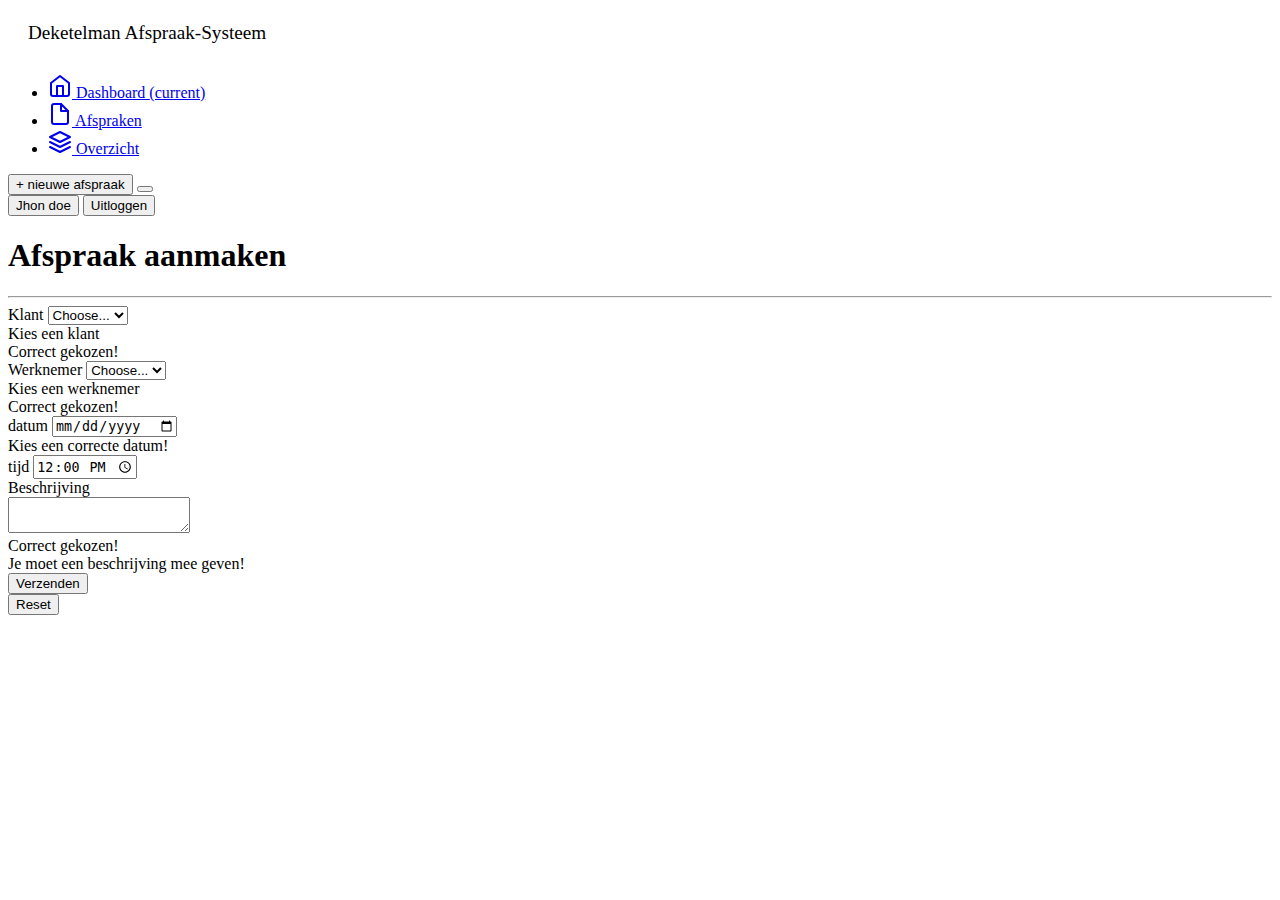
==== src/main/webapp/index.html @ 2a1af9e1 "iteratie 2" ====
<!DOCTYPE html>
<html lang="en">
<head>
    <meta charset="utf-8">
    <meta name="viewport" content="width=device-width, initial-scale=1, shrink-to-fit=no">
    <meta name="description" content="">
    <meta name="author" content="">
<!--    <link rel="icon" href="/docs/4.1/assets/img/favicons/favicon.ico">-->

    <title>home</title>

    <link rel="stylesheet" href="https://stackpath.bootstrapcdn.com/bootstrap/4.5.0/css/bootstrap.min.css" integrity="sha384-9aIt2nRpC12Uk9gS9baDl411NQApFmC26EwAOH8WgZl5MYYxFfc+NcPb1dKGj7Sk" crossorigin="anonymous">
    <link rel="stylesheet" href="assets/css/style.css">
</head>
<body onload="getKlante(); getWerknemer()">
<div class="d-flex" id="wrapper">
    <!-- Sidebar -->
    <div class="bg-light border-right" id="sidebar-wrapper">
        <div class="sidebar-heading">Deketelman Afspraak-Systeem </div>
        <div class="list-group list-group-flush">
            <ul class="nav flex-column">
                <li class="nav-item">
                    <a class="nav-link active" href="#">
                        <svg xmlns="http://www.w3.org/2000/svg" width="24" height="24" viewBox="0 0 24 24" fill="none" stroke="currentColor" stroke-width="2" stroke-linecap="round" stroke-linejoin="round" class="feather feather-home"><path d="M3 9l9-7 9 7v11a2 2 0 0 1-2 2H5a2 2 0 0 1-2-2z"></path><polyline points="9 22 9 12 15 12 15 22"></polyline></svg>
                        Dashboard <span class="sr-only">(current)</span>
                    </a>
                </li>
                <li class="nav-item">
                    <a class="nav-link" href="#">
                        <svg xmlns="http://www.w3.org/2000/svg" width="24" height="24" viewBox="0 0 24 24" fill="none" stroke="currentColor" stroke-width="2" stroke-linecap="round" stroke-linejoin="round" class="feather feather-file"><path d="M13 2H6a2 2 0 0 0-2 2v16a2 2 0 0 0 2 2h12a2 2 0 0 0 2-2V9z"></path><polyline points="13 2 13 9 20 9"></polyline></svg>
                        Afspraken
                    </a>
                </li>
                <li class="nav-item">
                    <a class="nav-link" href="overzicht.html">
                        <svg xmlns="http://www.w3.org/2000/svg" width="24" height="24" viewBox="0 0 24 24" fill="none" stroke="currentColor" stroke-width="2" stroke-linecap="round" stroke-linejoin="round" class="feather feather-layers"><polygon points="12 2 2 7 12 12 22 7 12 2"></polygon><polyline points="2 17 12 22 22 17"></polyline><polyline points="2 12 12 17 22 12"></polyline></svg>
                        Overzicht
                    </a>
                </li>
            </ul>
        </div>
    </div>
    <!-- /#sidebar-wrapper -->

    <!-- Page Content -->
    <div id="page-content-wrapper">

        <nav class="navbar navbar-expand-lg navbar-light bg-dark border-bottom">
            <button type="button" class="btn btn-outline-success">+ nieuwe afspraak</button>

            <button class="navbar-toggler" type="button" data-toggle="collapse" data-target="#navbarSupportedContent" aria-controls="navbarSupportedContent" aria-expanded="false" aria-label="Toggle navigation">
                <span class="navbar-toggler-icon"></span>
            </button>

            <div class="collapse navbar-collapse" id="navbarSupportedContent">
                <div class="navbar-nav ml-auto mt-2 mt-lg-0">
                    <div class="btn-group mr-2">
                        <button type="button" class="disabled btn btn-sm btn-outline-secondary">Jhon doe</button>
                        <button type="button" class="btn btn-sm btn-outline-secondary">Uitloggen</button>
                    </div>
                </div>
            </div>
        </nav>

        <div class="container-fluid">
            <h1 class="mt-4">Afspraak aanmaken</h1>
            <hr>
            <form id="postAfspraak" class="needs-validation" novalidate>
                <div class="form-row">
                    <div class="col-md-6 mb-3">
                        <label for="klant">Klant</label>
                        <select class="custom-select" name="klant" id="klant" required>
                            <option selected disabled value="">Choose...</option>
<!--                            <option id="tester">klant@hotmail.com</option>-->
                        </select>
                        <div class="invalid-feedback">
                            Kies een klant
                        </div>
                        <div class="valid-feedback">
                            Correct gekozen!
                        </div>
                    </div>
                    <div class="col-md-6 mb-3">
                        <label for="werknemer">Werknemer</label>
                        <select class="custom-select" name="werknemer" id="werknemer" required>
                            <option selected disabled value="">Choose...</option>
                        </select>
                        <div class="invalid-feedback">
                            Kies een werknemer
                        </div>
                        <div class="valid-feedback">
                            Correct gekozen!
                        </div>
                    </div>
                </div>
                <div class="form-row">
                    <div class="col-md-6 mb-3">
                        <label for="datum">datum</label>
                        <input type="date" class="form-control" name="datum" id="datum" required>
                        <div class="invalid-feedback">
                            Kies een correcte datum!
                        </div>
                    </div>
                    <div class="col-md-6 mb-3">
                        <label for="tijd">tijd</label>
                        <input type="time" min="09:00" max="18:00" class="form-control" name="tijd" id="tijd" value="12:00" required  >
                        <span class="validity"></span>
                    </div>
                </div>
                <div class="form-row">
                    <div class="input-group">
                        <div class="input-group-prepend">
                            <span class="input-group-text">Beschrijving</span>
                        </div>
                        <textarea class="form-control" name="beschrijving" id="beschrijving" aria-label="With textarea"></textarea>
                        <div class="valid-feedback">
                            Correct gekozen!
                        </div>
                        <div class="invalid-feedback">
                            Je moet een beschrijving mee geven!
                        </div>
                    </div>
                </div>
<!--                <button id="submitAfspraak"  type="submit">Submit form</button>-->
                <div class="row">
                    <div class="col-md-1 mt-3">
                        <input class="btn btn-outline-info" type="button" id="submitAfspraak" value="Verzenden">
                    </div>
                    <div class="col-md-1 mt-3">
                        <input class="btn btn-outline-danger" type="reset" id="reset" value="Reset">
                    </div>
                </div>
            </form>
<!--            <p id="test"></p>-->

        </div>
    </div>
    <!-- /#page-content-wrapper -->
</div>
<script src="assets/js/javascript.js"></script>
<script src="https://code.jquery.com/jquery-3.5.1.slim.min.js" integrity="sha384-DfXdz2htPH0lsSSs5nCTpuj/zy4C+OGpamoFVy38MVBnE+IbbVYUew+OrCXaRkfj" crossorigin="anonymous"></script>
<script src="https://cdn.jsdelivr.net/npm/popper.js@1.16.0/dist/umd/popper.min.js" integrity="sha384-Q6E9RHvbIyZFJoft+2mJbHaEWldlvI9IOYy5n3zV9zzTtmI3UksdQRVvoxMfooAo" crossorigin="anonymous"></script>
<script src="https://stackpath.bootstrapcdn.com/bootstrap/4.5.0/js/bootstrap.min.js" integrity="sha384-OgVRvuATP1z7JjHLkuOU7Xw704+h835Lr+6QL9UvYjZE3Ipu6Tp75j7Bh/kR0JKI" crossorigin="anonymous"></script>

</body>
</html>
---- src/main/webapp/assets/css/style.css ----
body {
    overflow-x: hidden;
}

/*#sidebar-wrapper {*/
/*    min-height: 100vh;*/
/*    margin-left: -15rem;*/
/*    -webkit-transition: margin .25s ease-out;*/
/*    -moz-transition: margin .25s ease-out;*/
/*    -o-transition: margin .25s ease-out;*/
/*    transition: margin .25s ease-out;*/
/*}*/

#sidebar-wrapper .sidebar-heading {
    padding: 0.875rem 1.25rem;
    font-size: 1.2rem;
}

#sidebar-wrapper .list-group {
    width: 15rem;
}

#page-content-wrapper {
    min-width: 100vw;
}

#wrapper.toggled #sidebar-wrapper {
    margin-left: 0;
}

@media (min-width: 768px) {
    #sidebar-wrapper {
        margin-left: 0;
    }

    #page-content-wrapper {
        min-width: 0;
        width: 100%;
    }

    #wrapper.toggled #sidebar-wrapper {
        margin-left: -15rem;
    }
}
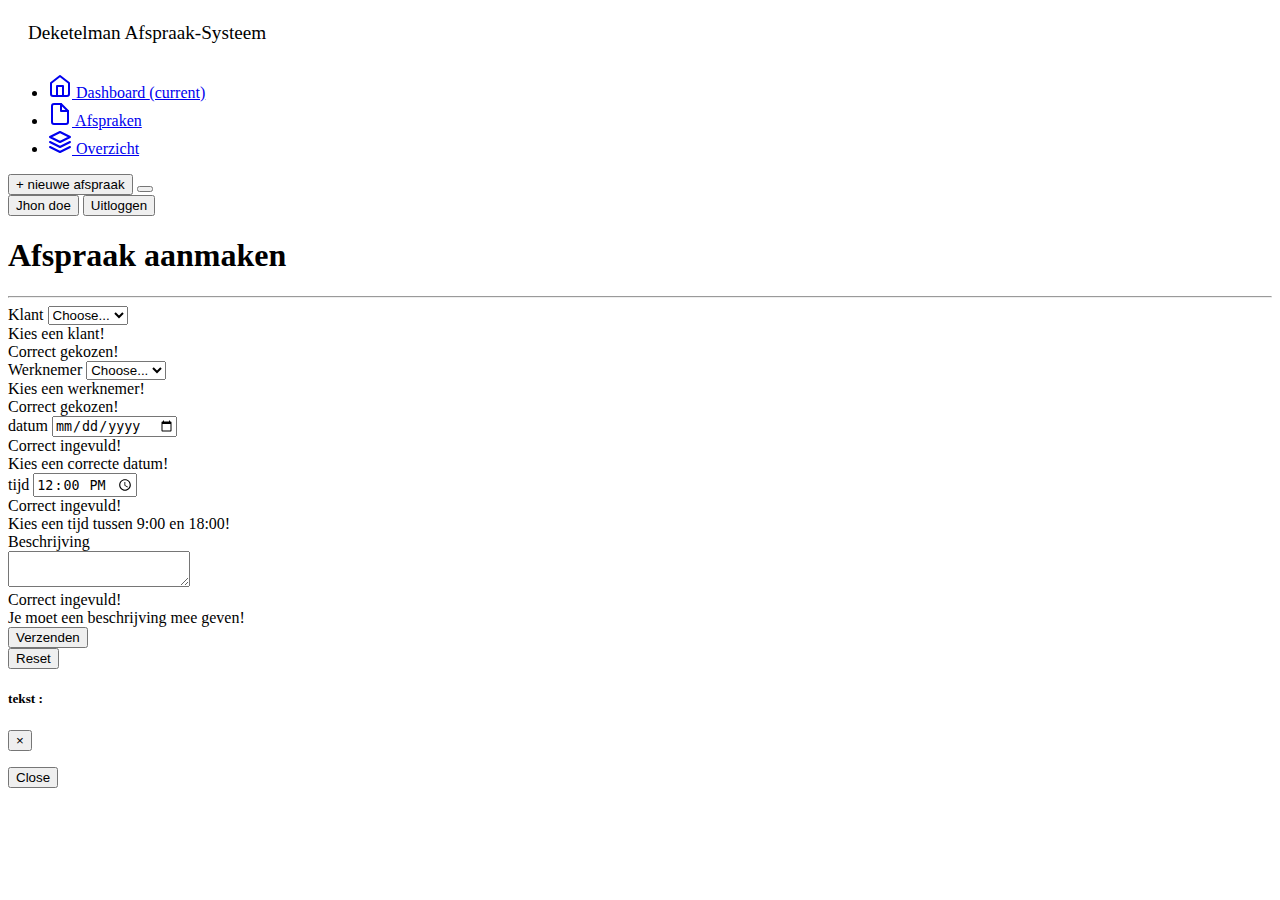
==== commit 0aa3997a: "iteratie 2, werkend zonder data storage" ====
--- a/src/main/webapp/index.html
+++ b/src/main/webapp/index.html
@@ -65,73 +65,102 @@
         <div class="container-fluid">
             <h1 class="mt-4">Afspraak aanmaken</h1>
             <hr>
-            <form id="postAfspraak" class="needs-validation" novalidate>
-                <div class="form-row">
-                    <div class="col-md-6 mb-3">
-                        <label for="klant">Klant</label>
-                        <select class="custom-select" name="klant" id="klant" required>
-                            <option selected disabled value="">Choose...</option>
-<!--                            <option id="tester">klant@hotmail.com</option>-->
-                        </select>
-                        <div class="invalid-feedback">
-                            Kies een klant
+            <div class="container">
+                <form id="postAfspraak" class="needs-validation" novalidate>
+                    <div class="form-row">
+                        <div class="col-md-6 mb-3">
+                            <label for="klant">Klant</label>
+                            <select class="custom-select form-control" name="klant" id="klant" required>
+                                <option selected disabled value="">Choose...</option>
+    <!--                            <option id="tester">klant@hotmail.com</option>-->
+                            </select>
+                            <div class="invalid-feedback">
+                                Kies een klant!
+                            </div>
+                            <div class="valid-feedback">
+                                Correct gekozen!
+                            </div>
                         </div>
-                        <div class="valid-feedback">
-                            Correct gekozen!
+                        <div class="col-md-6 mb-3">
+                            <label for="werknemer">Werknemer</label>
+                            <select class="custom-select form-control" name="werknemer" id="werknemer" required>
+                                <option selected disabled value="">Choose...</option>
+                            </select>
+                            <div class="invalid-feedback">
+                                Kies een werknemer!
+                            </div>
+                            <div class="valid-feedback">
+                                Correct gekozen!
+                            </div>
                         </div>
                     </div>
-                    <div class="col-md-6 mb-3">
-                        <label for="werknemer">Werknemer</label>
-                        <select class="custom-select" name="werknemer" id="werknemer" required>
-                            <option selected disabled value="">Choose...</option>
-                        </select>
-                        <div class="invalid-feedback">
-                            Kies een werknemer
+                    <div class="form-row">
+                        <div class="col-md-6 mb-3">
+                            <label for="datum">datum</label>
+                            <input type="date" class="form-control" name="datum" id="datum" required>
+                            <div class="valid-feedback">
+                                Correct ingevuld!
+                            </div>
+                            <div class="invalid-feedback">
+                                Kies een correcte datum!
+                            </div>
                         </div>
-                        <div class="valid-feedback">
-                            Correct gekozen!
+                        <div class="col-md-6 mb-3">
+                            <label for="tijd">tijd</label>
+                            <input type="time" min="09:00" max="18:00" class="form-control tijd_input" name="tijd" id="tijd" value="12:00" required  >
+                            <div class="valid-feedback">
+                                Correct ingevuld!
+                            </div>
+                            <div class="invalid-feedback">
+                                Kies een tijd tussen 9:00 en 18:00!
+                            </div>
+                        </div>
+                    </div>
+                    <div class="form-row">
+                        <div class="input-group">
+                            <div class="input-group-prepend">
+                                <span class="input-group-text">Beschrijving</span>
+                            </div>
+                            <textarea class="form-control" name="beschrijving" id="beschrijving" aria-label="With textarea" required></textarea>
+                            <div class="valid-feedback">
+                                Correct ingevuld!
+                            </div>
+                            <div class="invalid-feedback">
+                                Je moet een beschrijving mee geven!
+                            </div>
+                        </div>
+                    </div>
+    <!--                <button id="submitAfspraak"  type="submit">Submit form</button>-->
+                    <div class="row">
+                        <div class="col-2 mt-3">
+                            <input class="btn btn-outline-info" type="button" id="submitAfspraak" value="Verzenden">
+                        </div>
+                        <div class="col-2 mt-3">
+                            <input class="btn btn-outline-danger" type="reset" id="reset" value="Reset">
+                        </div>
+
+                    </div>
+                </form>
+                <div class="modal fade" id="infoModal" tabindex="-1" role="dialog" aria-labelledby="exampleModalLabel" aria-hidden="true">
+                    <div class="modal-dialog">
+                        <div class="modal-content">
+                            <div id="exampleModalLabel" class="modal-header">
+                                <h5 class="modal-title" id="modelHeader">tekst :</h5>
+                                <button type="button" class="close" data-dismiss="modal" aria-label="Close">
+                                    <span aria-hidden="true">&times;</span>
+                                </button>
+                            </div>
+                            <div class="modal-body">
+                                <p id="infoTekst" ></p>
+                            </div>
+                            <div class="modal-footer">
+                                <button type="button" class="btn btn-secondary" data-dismiss="modal">Close</button>
+                            </div>
                         </div>
                     </div>
                 </div>
-                <div class="form-row">
-                    <div class="col-md-6 mb-3">
-                        <label for="datum">datum</label>
-                        <input type="date" class="form-control" name="datum" id="datum" required>
-                        <div class="invalid-feedback">
-                            Kies een correcte datum!
-                        </div>
-                    </div>
-                    <div class="col-md-6 mb-3">
-                        <label for="tijd">tijd</label>
-                        <input type="time" min="09:00" max="18:00" class="form-control" name="tijd" id="tijd" value="12:00" required  >
-                        <span class="validity"></span>
-                    </div>
-                </div>
-                <div class="form-row">
-                    <div class="input-group">
-                        <div class="input-group-prepend">
-                            <span class="input-group-text">Beschrijving</span>
-                        </div>
-                        <textarea class="form-control" name="beschrijving" id="beschrijving" aria-label="With textarea"></textarea>
-                        <div class="valid-feedback">
-                            Correct gekozen!
-                        </div>
-                        <div class="invalid-feedback">
-                            Je moet een beschrijving mee geven!
-                        </div>
-                    </div>
-                </div>
-<!--                <button id="submitAfspraak"  type="submit">Submit form</button>-->
-                <div class="row">
-                    <div class="col-md-1 mt-3">
-                        <input class="btn btn-outline-info" type="button" id="submitAfspraak" value="Verzenden">
-                    </div>
-                    <div class="col-md-1 mt-3">
-                        <input class="btn btn-outline-danger" type="reset" id="reset" value="Reset">
-                    </div>
-                </div>
-            </form>
-<!--            <p id="test"></p>-->
+            </div>
+            <p id="test"></p>
 
         </div>
     </div>
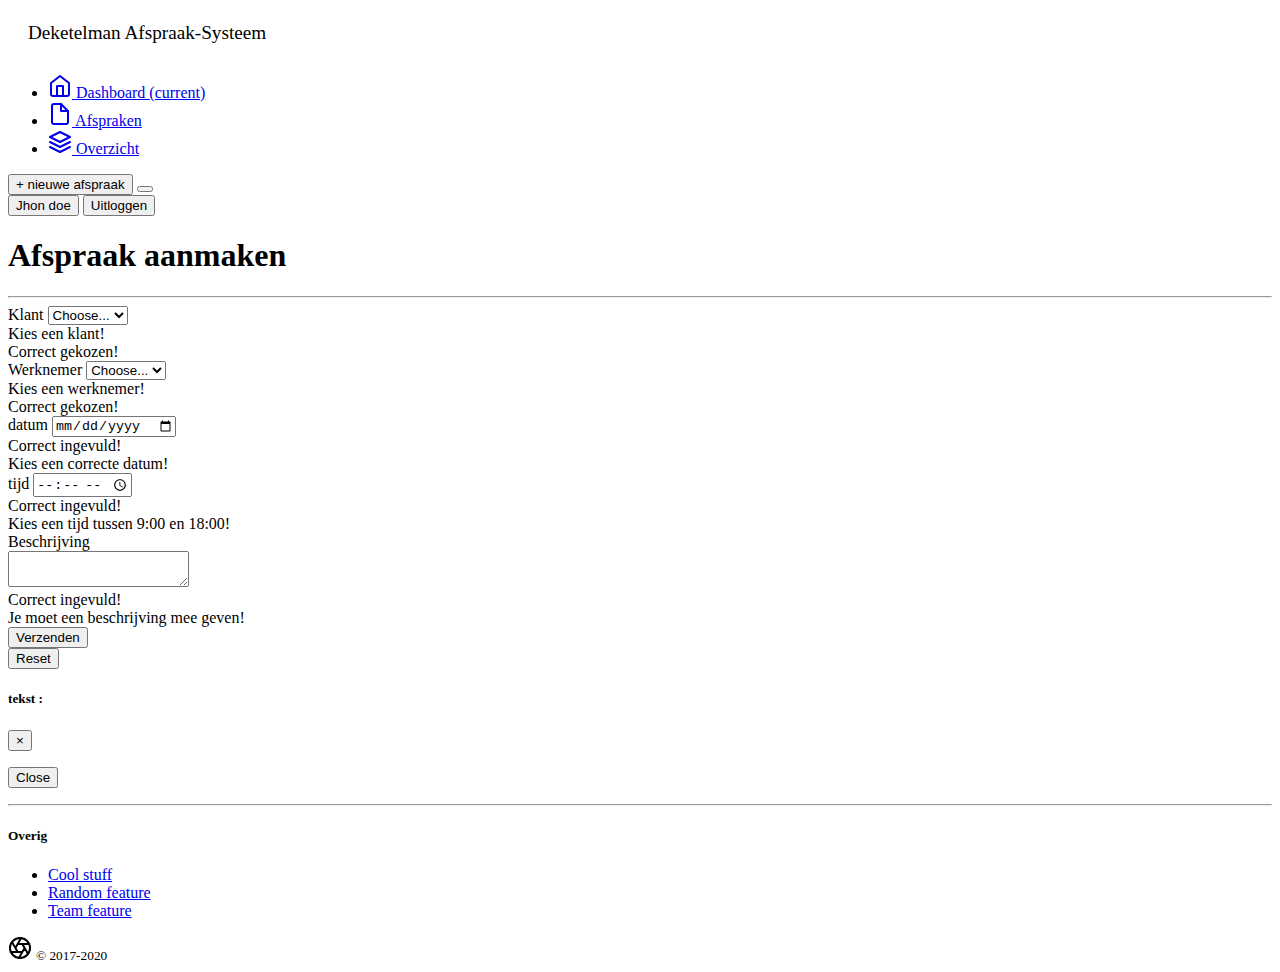
==== commit 4d80070d: "iteratie 2, werkend zonder data storage, data storage geeft error" ====
--- a/src/main/webapp/index.html
+++ b/src/main/webapp/index.html
@@ -107,7 +107,7 @@
                         </div>
                         <div class="col-md-6 mb-3">
                             <label for="tijd">tijd</label>
-                            <input type="time" min="09:00" max="18:00" class="form-control tijd_input" name="tijd" id="tijd" value="12:00" required  >
+                            <input type="time" min="09:00" max="18:00" class="form-control tijd_input" name="tijd" id="tijd" required  >
                             <div class="valid-feedback">
                                 Correct ingevuld!
                             </div>
@@ -166,6 +166,22 @@
     </div>
     <!-- /#page-content-wrapper -->
 </div>
+<hr>
+<footer class="container py-5 ">
+    <div class="row">
+        <div class="col-6 col-md">
+            <h5>Overig</h5>
+            <ul class="list-unstyled text-small">
+                <li><a class="text-muted" href="#">Cool stuff</a></li>
+                <li><a class="text-muted" href="#">Random feature</a></li>
+                <li><a class="text-muted" href="#">Team feature</a></li>
+            </ul>
+        </div><div class="col-12 col-md">
+        <svg xmlns="http://www.w3.org/2000/svg" width="24" height="24" fill="none" stroke="currentColor" stroke-linecap="round" stroke-linejoin="round" stroke-width="2" class="d-block mb-2" role="img" viewBox="0 0 24 24" focusable="false"><title>Product</title><circle cx="12" cy="12" r="10"></circle><path d="M14.31 8l5.74 9.94M9.69 8h11.48M7.38 12l5.74-9.94M9.69 16L3.95 6.06M14.31 16H2.83m13.79-4l-5.74 9.94"></path></svg>
+        <small class="d-block mb-3 text-muted">© 2017-2020</small>
+    </div>
+    </div>
+</footer>
 <script src="assets/js/javascript.js"></script>
 <script src="https://code.jquery.com/jquery-3.5.1.slim.min.js" integrity="sha384-DfXdz2htPH0lsSSs5nCTpuj/zy4C+OGpamoFVy38MVBnE+IbbVYUew+OrCXaRkfj" crossorigin="anonymous"></script>
 <script src="https://cdn.jsdelivr.net/npm/popper.js@1.16.0/dist/umd/popper.min.js" integrity="sha384-Q6E9RHvbIyZFJoft+2mJbHaEWldlvI9IOYy5n3zV9zzTtmI3UksdQRVvoxMfooAo" crossorigin="anonymous"></script>
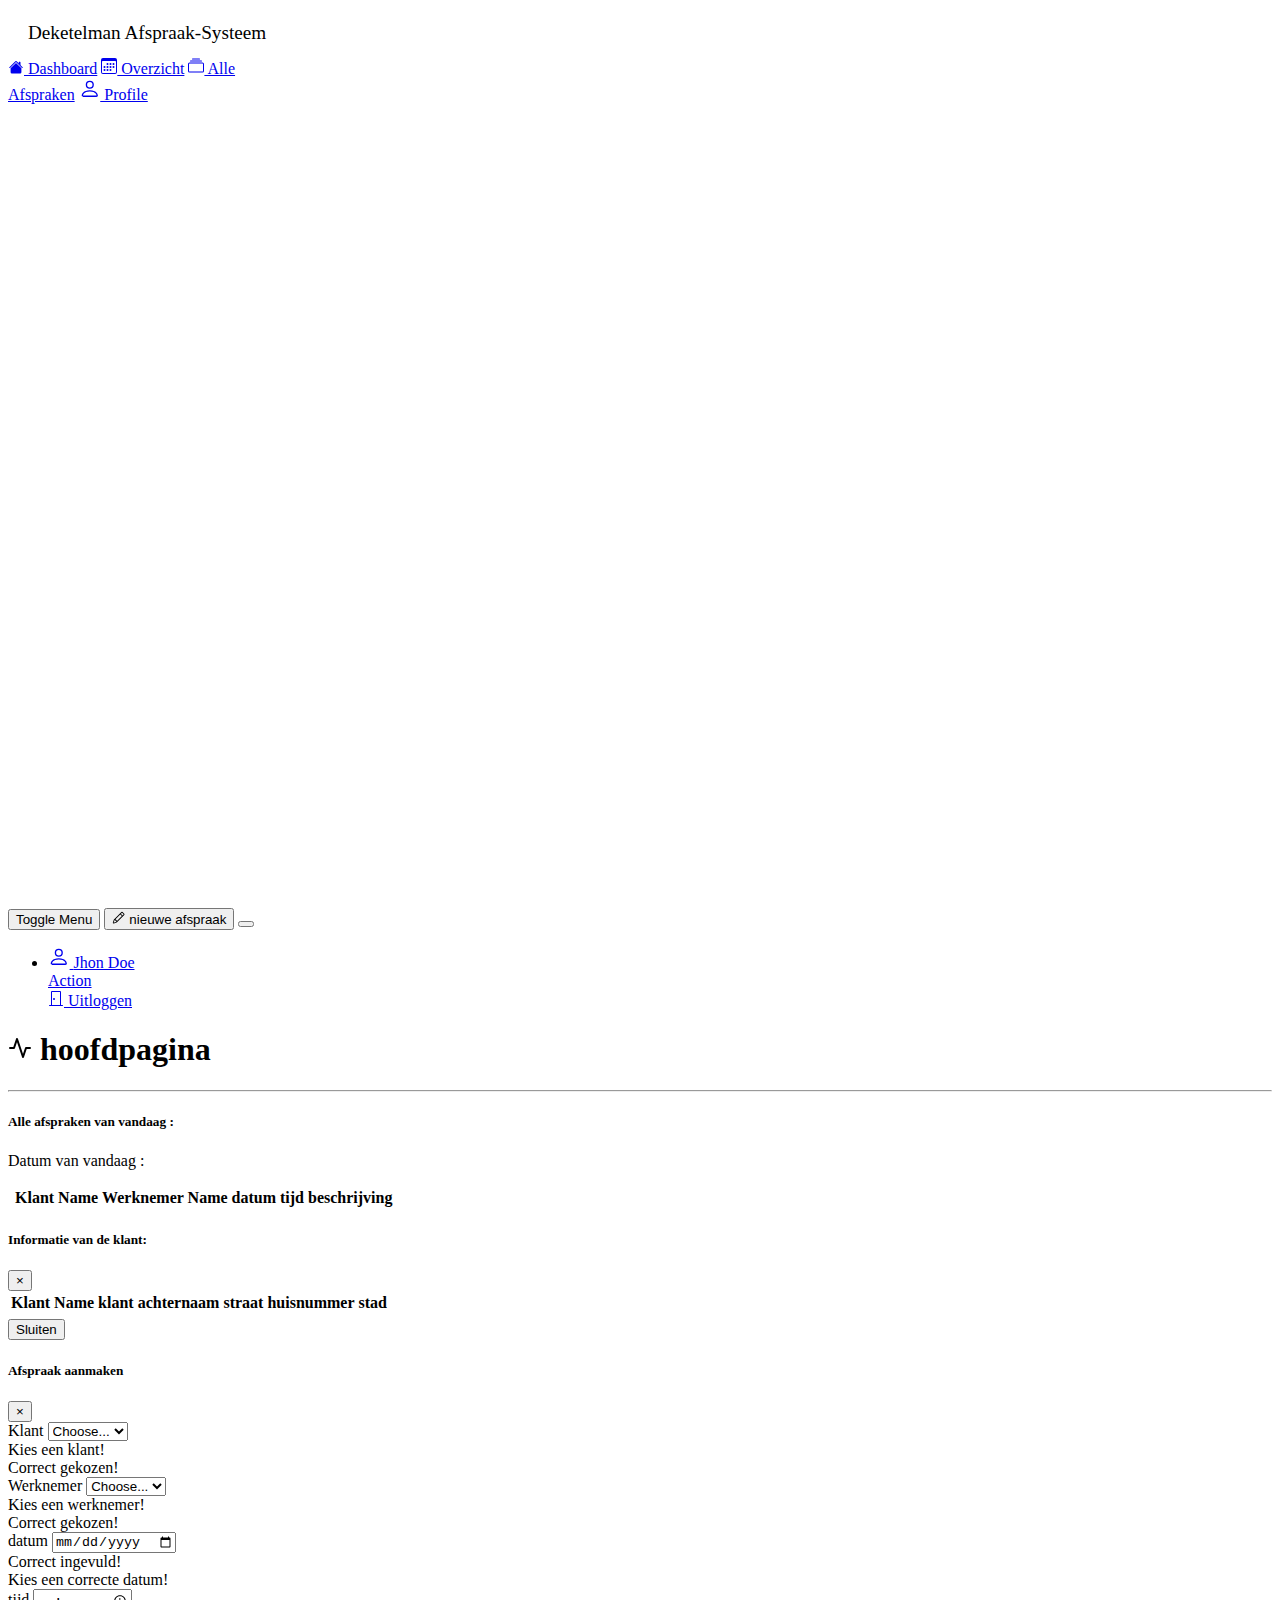
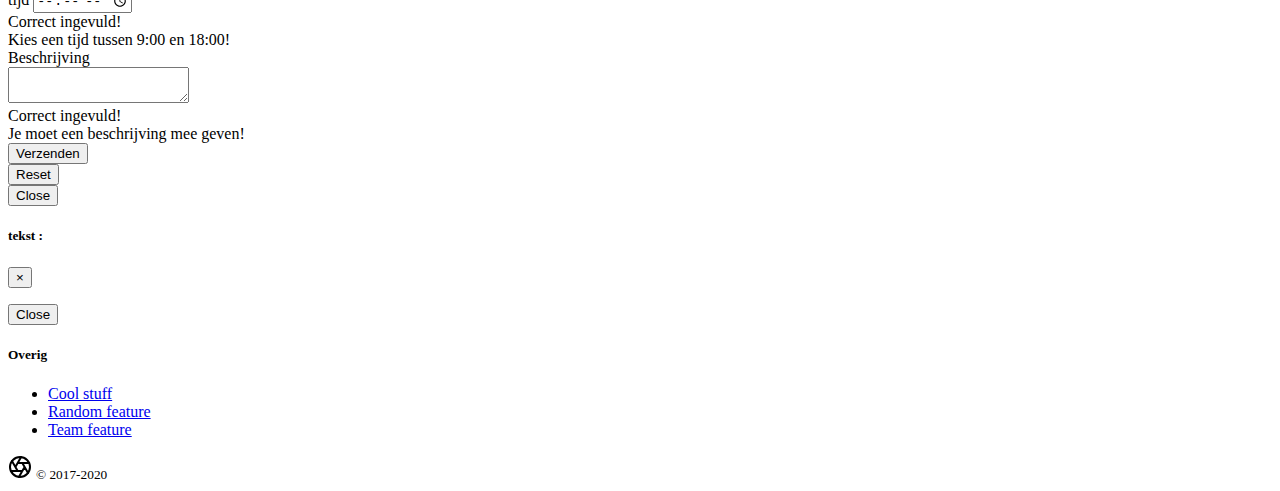
==== commit 9bab31be: "iteratie 3, afspraken van vandaag werken." ====
--- a/src/main/webapp/index.html
+++ b/src/main/webapp/index.html
@@ -1,43 +1,53 @@
 <!DOCTYPE html>
 <html lang="en">
+
 <head>
+
     <meta charset="utf-8">
     <meta name="viewport" content="width=device-width, initial-scale=1, shrink-to-fit=no">
     <meta name="description" content="">
-    <meta name="author" content="">
-<!--    <link rel="icon" href="/docs/4.1/assets/img/favicons/favicon.ico">-->
-
-    <title>home</title>
+    <meta name="Amin" content="">
+
+    <title>Dashboard pagina</title>
 
     <link rel="stylesheet" href="https://stackpath.bootstrapcdn.com/bootstrap/4.5.0/css/bootstrap.min.css" integrity="sha384-9aIt2nRpC12Uk9gS9baDl411NQApFmC26EwAOH8WgZl5MYYxFfc+NcPb1dKGj7Sk" crossorigin="anonymous">
-    <link rel="stylesheet" href="assets/css/style.css">
+
+    <!-- Custom styles for this template -->
+<!--    <link href="simple-sidebar.css" rel="stylesheet">-->
+     <link rel="stylesheet" href="assets/css/style.css">
+
 </head>
-<body onload="getKlante(); getWerknemer()">
+
+<body onload="getKlante(); getWerknemer(); getListsVanVandaag()">
+
 <div class="d-flex" id="wrapper">
+
     <!-- Sidebar -->
     <div class="bg-light border-right" id="sidebar-wrapper">
-        <div class="sidebar-heading">Deketelman Afspraak-Systeem </div>
+        <div class="sidebar-heading">Deketelman Afspraak-Systeem</div>
         <div class="list-group list-group-flush">
-            <ul class="nav flex-column">
-                <li class="nav-item">
-                    <a class="nav-link active" href="#">
-                        <svg xmlns="http://www.w3.org/2000/svg" width="24" height="24" viewBox="0 0 24 24" fill="none" stroke="currentColor" stroke-width="2" stroke-linecap="round" stroke-linejoin="round" class="feather feather-home"><path d="M3 9l9-7 9 7v11a2 2 0 0 1-2 2H5a2 2 0 0 1-2-2z"></path><polyline points="9 22 9 12 15 12 15 22"></polyline></svg>
-                        Dashboard <span class="sr-only">(current)</span>
-                    </a>
-                </li>
-                <li class="nav-item">
-                    <a class="nav-link" href="#">
-                        <svg xmlns="http://www.w3.org/2000/svg" width="24" height="24" viewBox="0 0 24 24" fill="none" stroke="currentColor" stroke-width="2" stroke-linecap="round" stroke-linejoin="round" class="feather feather-file"><path d="M13 2H6a2 2 0 0 0-2 2v16a2 2 0 0 0 2 2h12a2 2 0 0 0 2-2V9z"></path><polyline points="13 2 13 9 20 9"></polyline></svg>
-                        Afspraken
-                    </a>
-                </li>
-                <li class="nav-item">
-                    <a class="nav-link" href="overzicht.html">
-                        <svg xmlns="http://www.w3.org/2000/svg" width="24" height="24" viewBox="0 0 24 24" fill="none" stroke="currentColor" stroke-width="2" stroke-linecap="round" stroke-linejoin="round" class="feather feather-layers"><polygon points="12 2 2 7 12 12 22 7 12 2"></polygon><polyline points="2 17 12 22 22 17"></polyline><polyline points="2 12 12 17 22 12"></polyline></svg>
-                        Overzicht
-                    </a>
-                </li>
-            </ul>
+            <a href="#" class="list-group-item list-group-item-action bg-light">
+                <svg class="bi bi-house-fill" width="1em" height="0.9em" viewBox="0 0 16 16" fill="currentColor" xmlns="http://www.w3.org/2000/svg">
+                    <path fill-rule="evenodd" d="M8 3.293l6 6V13.5a1.5 1.5 0 0 1-1.5 1.5h-9A1.5 1.5 0 0 1 2 13.5V9.293l6-6zm5-.793V6l-2-2V2.5a.5.5 0 0 1 .5-.5h1a.5.5 0 0 1 .5.5z"/>
+                    <path fill-rule="evenodd" d="M7.293 1.5a1 1 0 0 1 1.414 0l6.647 6.646a.5.5 0 0 1-.708.708L8 2.207 1.354 8.854a.5.5 0 1 1-.708-.708L7.293 1.5z"/>
+                </svg>
+                Dashboard</a>
+            <a href="overzicht.html" class="list-group-item list-group-item-action bg-light">
+                <svg class="bi bi-calendar3" width="1em" height="1em" viewBox="0 0 16 16" fill="currentColor" xmlns="http://www.w3.org/2000/svg">
+                    <path fill-rule="evenodd" d="M14 0H2a2 2 0 0 0-2 2v12a2 2 0 0 0 2 2h12a2 2 0 0 0 2-2V2a2 2 0 0 0-2-2zM1 3.857C1 3.384 1.448 3 2 3h12c.552 0 1 .384 1 .857v10.286c0 .473-.448.857-1 .857H2c-.552 0-1-.384-1-.857V3.857z"/>
+                    <path fill-rule="evenodd" d="M6.5 7a1 1 0 1 0 0-2 1 1 0 0 0 0 2zm3 0a1 1 0 1 0 0-2 1 1 0 0 0 0 2zm3 0a1 1 0 1 0 0-2 1 1 0 0 0 0 2zm-9 3a1 1 0 1 0 0-2 1 1 0 0 0 0 2zm3 0a1 1 0 1 0 0-2 1 1 0 0 0 0 2zm3 0a1 1 0 1 0 0-2 1 1 0 0 0 0 2zm3 0a1 1 0 1 0 0-2 1 1 0 0 0 0 2zm-9 3a1 1 0 1 0 0-2 1 1 0 0 0 0 2zm3 0a1 1 0 1 0 0-2 1 1 0 0 0 0 2zm3 0a1 1 0 1 0 0-2 1 1 0 0 0 0 2z"/>
+                </svg>
+                Overzicht</a>
+            <a href="#" class="list-group-item list-group-item-action bg-light">
+                <svg class="bi bi-collection" width="1em" height="1em" viewBox="0 0 16 16" fill="currentColor" xmlns="http://www.w3.org/2000/svg">
+                    <path fill-rule="evenodd" d="M14.5 13.5h-13A.5.5 0 0 1 1 13V6a.5.5 0 0 1 .5-.5h13a.5.5 0 0 1 .5.5v7a.5.5 0 0 1-.5.5zm-13 1A1.5 1.5 0 0 1 0 13V6a1.5 1.5 0 0 1 1.5-1.5h13A1.5 1.5 0 0 1 16 6v7a1.5 1.5 0 0 1-1.5 1.5h-13zM2 3a.5.5 0 0 0 .5.5h11a.5.5 0 0 0 0-1h-11A.5.5 0 0 0 2 3zm2-2a.5.5 0 0 0 .5.5h7a.5.5 0 0 0 0-1h-7A.5.5 0 0 0 4 1z"/>
+                </svg>
+                Alle Afspraken</a>
+            <a href="#" class="list-group-item list-group-item-action bg-light">
+                <svg class="bi bi-person" width="1.35em" height="1.35em" viewBox="0 0 16 16" fill="currentColor" xmlns="http://www.w3.org/2000/svg">
+                    <path fill-rule="evenodd" d="M13 14s1 0 1-1-1-4-6-4-6 3-6 4 1 1 1 1h10zm-9.995-.944v-.002.002zM3.022 13h9.956a.274.274 0 0 0 .014-.002l.008-.002c-.001-.246-.154-.986-.832-1.664C11.516 10.68 10.289 10 8 10c-2.29 0-3.516.68-4.168 1.332-.678.678-.83 1.418-.832 1.664a1.05 1.05 0 0 0 .022.004zm9.974.056v-.002.002zM8 7a2 2 0 1 0 0-4 2 2 0 0 0 0 4zm3-2a3 3 0 1 1-6 0 3 3 0 0 1 6 0z"/>
+                </svg>
+                Profile</a>
         </div>
     </div>
     <!-- /#sidebar-wrapper -->
@@ -45,147 +55,282 @@
     <!-- Page Content -->
     <div id="page-content-wrapper">
 
-        <nav class="navbar navbar-expand-lg navbar-light bg-dark border-bottom">
-            <button type="button" class="btn btn-outline-success">+ nieuwe afspraak</button>
-
+        <nav class="navbar navbar-expand-lg navbar-light bg-light border-bottom">
+            <button class="btn btn-outline-primary" id="menu-toggle">Toggle Menu</button>
+            <button type="button" class="btn btn-outline-success ml-5" data-toggle="modal" data-target=".formcreate"><svg class="bi bi-pencil" width="1em" height="1em" viewBox="0 0 16 16" fill="currentColor" xmlns="http://www.w3.org/2000/svg">
+                <path fill-rule="evenodd" d="M11.293 1.293a1 1 0 0 1 1.414 0l2 2a1 1 0 0 1 0 1.414l-9 9a1 1 0 0 1-.39.242l-3 1a1 1 0 0 1-1.266-1.265l1-3a1 1 0 0 1 .242-.391l9-9zM12 2l2 2-9 9-3 1 1-3 9-9z"/>
+                <path fill-rule="evenodd" d="M12.146 6.354l-2.5-2.5.708-.708 2.5 2.5-.707.708zM3 10v.5a.5.5 0 0 0 .5.5H4v.5a.5.5 0 0 0 .5.5H5v.5a.5.5 0 0 0 .5.5H6v-1.5a.5.5 0 0 0-.5-.5H5v-.5a.5.5 0 0 0-.5-.5H3z"/>
+            </svg> nieuwe afspraak</button>
             <button class="navbar-toggler" type="button" data-toggle="collapse" data-target="#navbarSupportedContent" aria-controls="navbarSupportedContent" aria-expanded="false" aria-label="Toggle navigation">
                 <span class="navbar-toggler-icon"></span>
             </button>
 
             <div class="collapse navbar-collapse" id="navbarSupportedContent">
-                <div class="navbar-nav ml-auto mt-2 mt-lg-0">
-                    <div class="btn-group mr-2">
-                        <button type="button" class="disabled btn btn-sm btn-outline-secondary">Jhon doe</button>
-                        <button type="button" class="btn btn-sm btn-outline-secondary">Uitloggen</button>
+                <ul class="navbar-nav ml-auto mt-2 mt-lg-0">
+                    <li class="nav-item dropdown">
+                        <a class="nav-link dropdown-toggle" href="#" id="navbarDropdown" role="button" data-toggle="dropdown" aria-haspopup="true" aria-expanded="false">
+                            <svg class="bi bi-person" width="1.35em" height="1.35em" viewBox="0 0 16 16" fill="currentColor" xmlns="http://www.w3.org/2000/svg">
+                                <path fill-rule="evenodd" d="M13 14s1 0 1-1-1-4-6-4-6 3-6 4 1 1 1 1h10zm-9.995-.944v-.002.002zM3.022 13h9.956a.274.274 0 0 0 .014-.002l.008-.002c-.001-.246-.154-.986-.832-1.664C11.516 10.68 10.289 10 8 10c-2.29 0-3.516.68-4.168 1.332-.678.678-.83 1.418-.832 1.664a1.05 1.05 0 0 0 .022.004zm9.974.056v-.002.002zM8 7a2 2 0 1 0 0-4 2 2 0 0 0 0 4zm3-2a3 3 0 1 1-6 0 3 3 0 0 1 6 0z"/>
+                            </svg>
+                            <span class="badge badge-secondary">Jhon Doe</span>
+                        </a>
+                        <div class="dropdown-menu dropdown-menu-right" aria-labelledby="navbarDropdown">
+                            <a class="dropdown-item" href="#">Action</a>
+                            <div class="dropdown-divider"></div>
+                            <a class="dropdown-item" href="#">
+                                <svg class="bi bi-door-closed" width="1em" height="1em" viewBox="0 0 16 16" fill="currentColor" xmlns="http://www.w3.org/2000/svg">
+                                    <path fill-rule="evenodd" d="M3 2a1 1 0 0 1 1-1h8a1 1 0 0 1 1 1v13a1 1 0 0 1-1 1H4a1 1 0 0 1-1-1V2zm1 0v13h8V2H4z"/>
+                                    <path d="M7 9a1 1 0 1 1-2 0 1 1 0 0 1 2 0z"/>
+                                    <path fill-rule="evenodd" d="M1 15.5a.5.5 0 0 1 .5-.5h13a.5.5 0 0 1 0 1h-13a.5.5 0 0 1-.5-.5z"/>
+                                </svg>
+                                Uitloggen</a>
+                        </div>
+                    </li>
+                </ul>
+            </div>
+        </nav>
+<!--content-->
+        <div class="container-fluid">
+
+            <h1 class="mt-4"> <svg xmlns="http://www.w3.org/2000/svg" width="24" height="24" viewBox="0 0 24 24" fill="none" stroke="currentColor" stroke-width="2" stroke-linecap="round" stroke-linejoin="round" class="feather feather-activity"><polyline points="22 12 18 12 15 21 9 3 6 12 2 12"></polyline></svg> hoofdpagina</h1>
+            <hr>
+<!--            <div class="card border-secondary mb-3">-->
+<!--                <div class="card-header">Datum van vandaag : <span id="datum-header"></span></div>-->
+<!--                <div class="card-body text-secondary">-->
+<!--                    <h5 class="card-title">Alle afspraken van vandaag:</h5>-->
+<!--                    <p class="card-text">Some quick example text to build on the card title and make up the bulk of the card's content.</p>-->
+<!--                </div>-->
+<!--            </div>-->
+            <div class="card border-secondary mb-3">
+                <h5 class="card-header card-title">Alle afspraken van vandaag :</h5>
+                <div class="card-body text-secondary">
+                    <p class="card-text">Datum van vandaag : <span id="datum-header"></span></p>
+                </div>
+            </div>
+            <div class="table-responsive">
+
+                <table class="table">
+                    <thead class="thead-dark">
+                    <tr>
+                        <th scope="col"></th>
+                        <th scope="col">Klant Name</th>
+                        <th scope="col">Werknemer Name</th>
+                        <th scope="col">datum</th>
+                        <th scope="col">tijd</th>
+                        <th scope="col">beschrijving</th>
+                    </tr>
+                    </thead>
+                    <tbody id="afsprakenTabelVandaag">
+                    </tbody>
+
+                    <!-- Table row template -->
+                    <template id="tableRowTemplate">
+                        <tr>
+                            <td>
+                                <button type="button" class="meer-info btn btn-secondary" data-toggle="modal"
+                                        data-target="#exampleModal">
+                                    meer info
+                                </button>
+                            </td>
+                            <td class="klantNaamTable"></td>
+                            <td class="werknemerNaamTable"></td>
+                            <td class="datumTable"></td>
+                            <td class="tijdTable"></td>
+                            <td class="beschrijvingTable"></td>
+                        </tr>
+                    </template>
+
+                </table>
+            </div>
+            <div class="modal fade" id="exampleModal" tabindex="-1" role="dialog"
+                 aria-labelledby="exampleModalLabel" aria-hidden="true">
+                <div class="modal-dialog  modal-lg">
+                    <div class="modal-content">
+                        <div class="modal-header">
+                            <h5 class="modal-title" id="exampleModalLabel">Informatie van de klant:</h5>
+                            <button type="button" class="close" data-dismiss="modal" aria-label="Close">
+                                <span aria-hidden="true">&times;</span>
+                            </button>
+                        </div>
+                        <div class="modal-body">
+                            <table class="table">
+                                <thead class="thead-dark">
+                                <tr>
+                                    <th scope="col">Klant Name</th>
+                                    <th scope="col">klant achternaam</th>
+                                    <th scope="col">straat</th>
+                                    <th scope="col">huisnummer</th>
+                                    <th scope="col">stad</th>
+                                </tr>
+                                </thead>
+                                <tbody id="klantInformatie">
+                                <tr>
+                                    <td id="klantNaam"></td>
+                                    <td id="klantAchternaam"></td>
+                                    <td id="straat"></td>
+                                    <td id="huisnummer"></td>
+                                    <td id="stad"></td>
+                                </tr>
+                                </tbody>
+                            </table>
+                        </div>
+                        <div class="modal-footer">
+                            <button type="button" class="btn btn-secondary" data-dismiss="modal">Sluiten</button>
+                        </div>
                     </div>
                 </div>
             </div>
-        </nav>
-
-        <div class="container-fluid">
-            <h1 class="mt-4">Afspraak aanmaken</h1>
-            <hr>
-            <div class="container">
-                <form id="postAfspraak" class="needs-validation" novalidate>
-                    <div class="form-row">
-                        <div class="col-md-6 mb-3">
-                            <label for="klant">Klant</label>
-                            <select class="custom-select form-control" name="klant" id="klant" required>
-                                <option selected disabled value="">Choose...</option>
-    <!--                            <option id="tester">klant@hotmail.com</option>-->
-                            </select>
-                            <div class="invalid-feedback">
-                                Kies een klant!
-                            </div>
-                            <div class="valid-feedback">
-                                Correct gekozen!
-                            </div>
-                        </div>
-                        <div class="col-md-6 mb-3">
-                            <label for="werknemer">Werknemer</label>
-                            <select class="custom-select form-control" name="werknemer" id="werknemer" required>
-                                <option selected disabled value="">Choose...</option>
-                            </select>
-                            <div class="invalid-feedback">
-                                Kies een werknemer!
-                            </div>
-                            <div class="valid-feedback">
-                                Correct gekozen!
-                            </div>
-                        </div>
-                    </div>
-                    <div class="form-row">
-                        <div class="col-md-6 mb-3">
-                            <label for="datum">datum</label>
-                            <input type="date" class="form-control" name="datum" id="datum" required>
-                            <div class="valid-feedback">
-                                Correct ingevuld!
-                            </div>
-                            <div class="invalid-feedback">
-                                Kies een correcte datum!
-                            </div>
-                        </div>
-                        <div class="col-md-6 mb-3">
-                            <label for="tijd">tijd</label>
-                            <input type="time" min="09:00" max="18:00" class="form-control tijd_input" name="tijd" id="tijd" required  >
-                            <div class="valid-feedback">
-                                Correct ingevuld!
-                            </div>
-                            <div class="invalid-feedback">
-                                Kies een tijd tussen 9:00 en 18:00!
-                            </div>
-                        </div>
-                    </div>
-                    <div class="form-row">
-                        <div class="input-group">
-                            <div class="input-group-prepend">
-                                <span class="input-group-text">Beschrijving</span>
-                            </div>
-                            <textarea class="form-control" name="beschrijving" id="beschrijving" aria-label="With textarea" required></textarea>
-                            <div class="valid-feedback">
-                                Correct ingevuld!
-                            </div>
-                            <div class="invalid-feedback">
-                                Je moet een beschrijving mee geven!
-                            </div>
-                        </div>
-                    </div>
-    <!--                <button id="submitAfspraak"  type="submit">Submit form</button>-->
-                    <div class="row">
-                        <div class="col-2 mt-3">
-                            <input class="btn btn-outline-info" type="button" id="submitAfspraak" value="Verzenden">
-                        </div>
-                        <div class="col-2 mt-3">
-                            <input class="btn btn-outline-danger" type="reset" id="reset" value="Reset">
-                        </div>
-
-                    </div>
-                </form>
-                <div class="modal fade" id="infoModal" tabindex="-1" role="dialog" aria-labelledby="exampleModalLabel" aria-hidden="true">
-                    <div class="modal-dialog">
-                        <div class="modal-content">
-                            <div id="exampleModalLabel" class="modal-header">
-                                <h5 class="modal-title" id="modelHeader">tekst :</h5>
-                                <button type="button" class="close" data-dismiss="modal" aria-label="Close">
-                                    <span aria-hidden="true">&times;</span>
-                                </button>
-                            </div>
-                            <div class="modal-body">
-                                <p id="infoTekst" ></p>
-                            </div>
-                            <div class="modal-footer">
-                                <button type="button" class="btn btn-secondary" data-dismiss="modal">Close</button>
-                            </div>
-                        </div>
-                    </div>
-                </div>
-            </div>
-            <p id="test"></p>
-
         </div>
     </div>
     <!-- /#page-content-wrapper -->
+    <!-- begin modal  -->
+    <div class="modal fade formcreate" id="formModal" tabindex="-1" role="dialog" aria-labelledby="exampleModalLabel" aria-hidden="true">
+        <div class="modal-dialog modal-lg">
+            <div class="modal-content">
+                <div id="ModalLabel" class="modal-header">
+                    <h5 class="modal-title" id="modelHeader2">Afspraak aanmaken</h5>
+                    <button type="button" class="close" data-dismiss="modal" aria-label="Close">
+                        <span aria-hidden="true">&times;</span>
+                    </button>
+                </div>
+                <div class="modal-body">
+                    <form id="postAfspraak" class="needs-validation" novalidate>
+                        <div class="form-row">
+                            <div class="col-md-6 mb-3">
+                                <label for="klant">Klant</label>
+                                <select class="custom-select form-control" name="klant" id="klant" required>
+                                    <option selected disabled value="">Choose...</option>
+                                    <!--                            <option id="tester">klant@hotmail.com</option>-->
+                                </select>
+                                <div class="invalid-feedback">
+                                    Kies een klant!
+                                </div>
+                                <div class="valid-feedback">
+                                    Correct gekozen!
+                                </div>
+                            </div>
+                            <div class="col-md-6 mb-3">
+                                <label for="werknemer">Werknemer</label>
+                                <select class="custom-select form-control" name="werknemer" id="werknemer" required>
+                                    <option selected disabled value="">Choose...</option>
+                                </select>
+                                <div class="invalid-feedback">
+                                    Kies een werknemer!
+                                </div>
+                                <div class="valid-feedback">
+                                    Correct gekozen!
+                                </div>
+                            </div>
+                        </div>
+                        <div class="form-row">
+                            <div class="col-md-6 mb-3">
+                                <label for="datum">datum</label>
+                                <input type="date" class="form-control" name="datum" id="datum" required>
+                                <div class="valid-feedback">
+                                    Correct ingevuld!
+                                </div>
+                                <div class="invalid-feedback">
+                                    Kies een correcte datum!
+                                </div>
+                            </div>
+                            <div class="col-md-6 mb-3">
+                                <label for="tijd">tijd</label>
+                                <input type="time" min="09:00" max="18:00" class="form-control tijd_input" name="tijd" id="tijd" required  >
+                                <div class="valid-feedback">
+                                    Correct ingevuld!
+                                </div>
+                                <div class="invalid-feedback">
+                                    Kies een tijd tussen 9:00 en 18:00!
+                                </div>
+                            </div>
+                        </div>
+                        <div class="form-row">
+                            <div class="input-group">
+                                <div class="input-group-prepend">
+                                    <span class="input-group-text">Beschrijving</span>
+                                </div>
+                                <textarea class="form-control" name="beschrijving" id="beschrijving" aria-label="With textarea" required></textarea>
+                                <div class="valid-feedback">
+                                    Correct ingevuld!
+                                </div>
+                                <div class="invalid-feedback">
+                                    Je moet een beschrijving mee geven!
+                                </div>
+                            </div>
+                        </div>
+                        <!--                <button id="submitAfspraak"  type="submit">Submit form</button>-->
+                        <div class="row">
+                            <div class="col-2 mt-3">
+                                <input class="btn btn-outline-info" type="button" id="submitAfspraak" value="Verzenden">
+                            </div>
+                            <div class="col-2 mt-3">
+                                <input class="btn btn-outline-danger" type="reset" id="reset" value="Reset">
+                            </div>
+
+                        </div>
+                    </form>
+                </div>
+                <div class="modal-footer">
+                    <button type="button" class="btn btn-secondary" data-dismiss="modal">Close</button>
+                </div>
+            </div>
+        </div>
+    </div>
+    <!-- einde modal -->
+    <!-- begin error -->
+    <div class="modal fade" id="infoModal" tabindex="-1" role="dialog" aria-labelledby="exampleModalLabel" aria-hidden="true">
+        <div class="modal-dialog">
+            <div class="modal-content">
+                <div id="exampleModalLabel" class="modal-header">
+                    <h5 class="modal-title" id="modelHeader">tekst :</h5>
+                    <button type="button" class="close" data-dismiss="modal" aria-label="Close">
+                        <span aria-hidden="true">&times;</span>
+                    </button>
+                </div>
+                <div class="modal-body">
+                    <p id="infoTekst" ></p>
+                </div>
+                <div class="modal-footer">
+                    <button type="button" class="btn btn-secondary" data-dismiss="modal">Close</button>
+                </div>
+            </div>
+        </div>
+    </div>
+    <!-- einde error -->
+
 </div>
-<hr>
-<footer class="container py-5 ">
-    <div class="row">
-        <div class="col-6 col-md">
-            <h5>Overig</h5>
-            <ul class="list-unstyled text-small">
-                <li><a class="text-muted" href="#">Cool stuff</a></li>
-                <li><a class="text-muted" href="#">Random feature</a></li>
-                <li><a class="text-muted" href="#">Team feature</a></li>
-            </ul>
-        </div><div class="col-12 col-md">
-        <svg xmlns="http://www.w3.org/2000/svg" width="24" height="24" fill="none" stroke="currentColor" stroke-linecap="round" stroke-linejoin="round" stroke-width="2" class="d-block mb-2" role="img" viewBox="0 0 24 24" focusable="false"><title>Product</title><circle cx="12" cy="12" r="10"></circle><path d="M14.31 8l5.74 9.94M9.69 8h11.48M7.38 12l5.74-9.94M9.69 16L3.95 6.06M14.31 16H2.83m13.79-4l-5.74 9.94"></path></svg>
-        <small class="d-block mb-3 text-muted">© 2017-2020</small>
-    </div>
+
+
+<footer class="footer bg-light py-5 fixed-bottom">
+    <div class="container">
+        <div class="row">
+            <div class="col-6 col-md">
+                <h5>Overig</h5>
+                <ul class="list-unstyled text-small">
+                    <li><a class="text-muted" href="#">Cool stuff</a></li>
+                    <li><a class="text-muted" href="#">Random feature</a></li>
+                    <li><a class="text-muted" href="#">Team feature</a></li>
+                </ul>
+            </div>
+            <div class="col-md"></div>
+            <div class="col-12 col-md">
+                <svg xmlns="http://www.w3.org/2000/svg" width="24" height="24" fill="none" stroke="currentColor" stroke-linecap="round" stroke-linejoin="round" stroke-width="2" class="d-block mb-2" role="img" viewBox="0 0 24 24" focusable="false"><title>Product</title><circle cx="12" cy="12" r="10"></circle><path d="M14.31 8l5.74 9.94M9.69 8h11.48M7.38 12l5.74-9.94M9.69 16L3.95 6.06M14.31 16H2.83m13.79-4l-5.74 9.94"></path></svg>
+                <small class="d-block mb-3 text-muted">© 2017-2020</small>
+            </div>
+        </div>
     </div>
 </footer>
-<script src="assets/js/javascript.js"></script>
-<script src="https://code.jquery.com/jquery-3.5.1.slim.min.js" integrity="sha384-DfXdz2htPH0lsSSs5nCTpuj/zy4C+OGpamoFVy38MVBnE+IbbVYUew+OrCXaRkfj" crossorigin="anonymous"></script>
-<script src="https://cdn.jsdelivr.net/npm/popper.js@1.16.0/dist/umd/popper.min.js" integrity="sha384-Q6E9RHvbIyZFJoft+2mJbHaEWldlvI9IOYy5n3zV9zzTtmI3UksdQRVvoxMfooAo" crossorigin="anonymous"></script>
-<script src="https://stackpath.bootstrapcdn.com/bootstrap/4.5.0/js/bootstrap.min.js" integrity="sha384-OgVRvuATP1z7JjHLkuOU7Xw704+h835Lr+6QL9UvYjZE3Ipu6Tp75j7Bh/kR0JKI" crossorigin="anonymous"></script>
+<script src="https://code.jquery.com/jquery-3.5.1.slim.min.js"
+        integrity="sha384-DfXdz2htPH0lsSSs5nCTpuj/zy4C+OGpamoFVy38MVBnE+IbbVYUew+OrCXaRkfj"
+        crossorigin="anonymous"></script>
+<script src="https://cdn.jsdelivr.net/npm/popper.js@1.16.0/dist/umd/popper.min.js"
+        integrity="sha384-Q6E9RHvbIyZFJoft+2mJbHaEWldlvI9IOYy5n3zV9zzTtmI3UksdQRVvoxMfooAo"
+        crossorigin="anonymous"></script>
+<script src="https://stackpath.bootstrapcdn.com/bootstrap/4.5.0/js/bootstrap.min.js"
+        integrity="sha384-OgVRvuATP1z7JjHLkuOU7Xw704+h835Lr+6QL9UvYjZE3Ipu6Tp75j7Bh/kR0JKI"
+        crossorigin="anonymous"></script>
+ <script src="assets/js/javascript.js"></script>
 
 </body>
-</html>+
+</html>
--- a/src/main/webapp/assets/css/style.css
+++ b/src/main/webapp/assets/css/style.css
@@ -1,15 +1,18 @@
+/*!
+ * made by : amin zammou
+ */
 body {
     overflow-x: hidden;
 }
 
-/*#sidebar-wrapper {*/
-/*    min-height: 100vh;*/
-/*    margin-left: -15rem;*/
-/*    -webkit-transition: margin .25s ease-out;*/
-/*    -moz-transition: margin .25s ease-out;*/
-/*    -o-transition: margin .25s ease-out;*/
-/*    transition: margin .25s ease-out;*/
-/*}*/
+#sidebar-wrapper {
+    min-height: 100vh;
+    margin-left: -15rem;
+    -webkit-transition: margin .25s ease-out;
+    -moz-transition: margin .25s ease-out;
+    -o-transition: margin .25s ease-out;
+    transition: margin .25s ease-out;
+}
 
 #sidebar-wrapper .sidebar-heading {
     padding: 0.875rem 1.25rem;
@@ -41,4 +44,4 @@
     #wrapper.toggled #sidebar-wrapper {
         margin-left: -15rem;
     }
-}+}
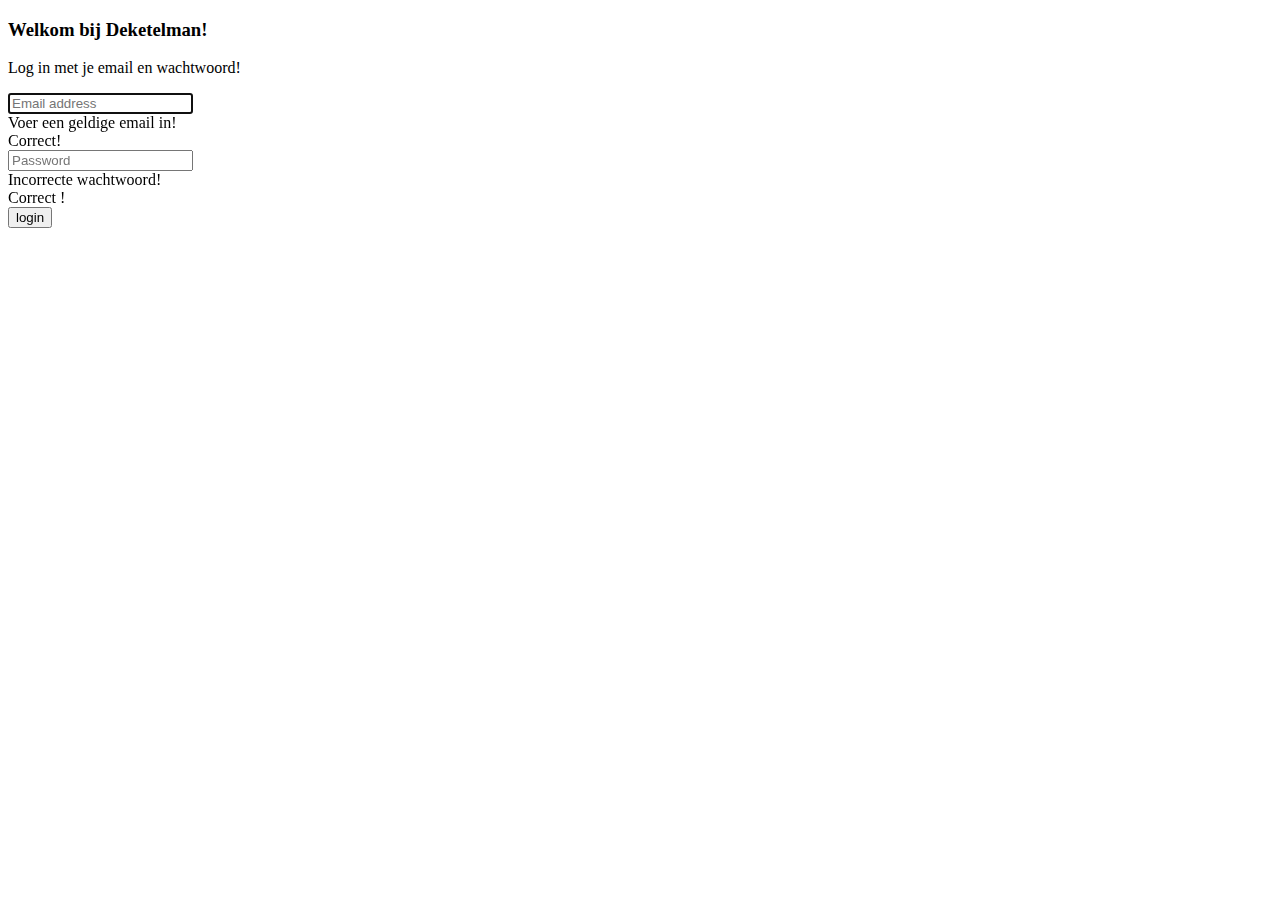
==== commit f94ad4df: "iteratie 3. login en loguit werkt" ====
--- a/src/main/webapp/index.html
+++ b/src/main/webapp/index.html
@@ -1,336 +1,74 @@
 <!DOCTYPE html>
 <html lang="en">
-
 <head>
-
     <meta charset="utf-8">
     <meta name="viewport" content="width=device-width, initial-scale=1, shrink-to-fit=no">
     <meta name="description" content="">
-    <meta name="Amin" content="">
+    <title>log in</title>
+    <link rel="stylesheet" href="https://stackpath.bootstrapcdn.com/bootstrap/4.5.0/css/bootstrap.min.css" integrity="sha384-9aIt2nRpC12Uk9gS9baDl411NQApFmC26EwAOH8WgZl5MYYxFfc+NcPb1dKGj7Sk" crossorigin="anonymous">
+    <link href="/assets/css/loginStyle.css" rel="stylesheet">
+</head>
+<body>
+    <div class="container-fluid">
+        <div class="row no-gutter">
+            <!-- The image half -->
+            <div class="col-md-6 d-none d-md-flex bg-image"></div>
 
-    <title>Dashboard pagina</title>
 
-    <link rel="stylesheet" href="https://stackpath.bootstrapcdn.com/bootstrap/4.5.0/css/bootstrap.min.css" integrity="sha384-9aIt2nRpC12Uk9gS9baDl411NQApFmC26EwAOH8WgZl5MYYxFfc+NcPb1dKGj7Sk" crossorigin="anonymous">
+            <!-- The content half -->
+            <div class="col-md-6 bg-light">
+                <div class="login d-flex align-items-center py-5">
 
-    <!-- Custom styles for this template -->
-<!--    <link href="simple-sidebar.css" rel="stylesheet">-->
-     <link rel="stylesheet" href="assets/css/style.css">
+                    <!-- Demo content-->
+                    <div class="container">
+                        <div class="row">
+                            <div class="col-lg-10 col-xl-7 mx-auto">
+                                <h3 class="display-4">Welkom bij Deketelman!</h3>
+                                <p class="text-muted mb-4">Log in met je email en wachtwoord!</p>
+                                <form id="loginform" class="needs-validation" novalidate>
+                                    <div class="form-group mb-3">
+                                        <input id="username" name="username" type="email" placeholder="Email address" required="" autofocus="" class="form-control rounded-pill border-0 shadow-sm px-4">
+                                        <div class="invalid-feedback">
+                                            Voer een geldige email in!
+                                        </div>
+                                        <div class="valid-feedback">
+                                            Correct!
+                                        </div>
+                                    </div>
+                                    <div class="form-group mb-3">
+                                        <input id="password" name="password" type="password" placeholder="Password" required="" class="form-control rounded-pill border-0 shadow-sm px-4 text-primary">
+                                        <div class="invalid-feedback">
+                                            Incorrecte wachtwoord!
+                                        </div>
+                                        <div class="valid-feedback">
+                                            Correct !
+                                        </div>
+                                    </div>
+    <!--                                <div class="custom-control custom-checkbox mb-3">-->
+    <!--                                    <input id="customCheck1" type="checkbox" checked class="custom-control-input">-->
+    <!--                                    <label for="customCheck1" class="custom-control-label">Onthoud Wachtwoord</label>-->
+    <!--                                </div>-->
+                                    <input class="btn btn-primary btn-block text-uppercase mb-2 rounded-pill shadow-sm" type="button" id="login" value="login">
+                                </form>
+                            </div>
+                        </div>
+                    </div><!-- End -->
 
-</head>
+                </div>
+            </div><!-- End -->
 
-<body onload="getKlante(); getWerknemer(); getListsVanVandaag()">
-
-<div class="d-flex" id="wrapper">
-
-    <!-- Sidebar -->
-    <div class="bg-light border-right" id="sidebar-wrapper">
-        <div class="sidebar-heading">Deketelman Afspraak-Systeem</div>
-        <div class="list-group list-group-flush">
-            <a href="#" class="list-group-item list-group-item-action bg-light">
-                <svg class="bi bi-house-fill" width="1em" height="0.9em" viewBox="0 0 16 16" fill="currentColor" xmlns="http://www.w3.org/2000/svg">
-                    <path fill-rule="evenodd" d="M8 3.293l6 6V13.5a1.5 1.5 0 0 1-1.5 1.5h-9A1.5 1.5 0 0 1 2 13.5V9.293l6-6zm5-.793V6l-2-2V2.5a.5.5 0 0 1 .5-.5h1a.5.5 0 0 1 .5.5z"/>
-                    <path fill-rule="evenodd" d="M7.293 1.5a1 1 0 0 1 1.414 0l6.647 6.646a.5.5 0 0 1-.708.708L8 2.207 1.354 8.854a.5.5 0 1 1-.708-.708L7.293 1.5z"/>
-                </svg>
-                Dashboard</a>
-            <a href="overzicht.html" class="list-group-item list-group-item-action bg-light">
-                <svg class="bi bi-calendar3" width="1em" height="1em" viewBox="0 0 16 16" fill="currentColor" xmlns="http://www.w3.org/2000/svg">
-                    <path fill-rule="evenodd" d="M14 0H2a2 2 0 0 0-2 2v12a2 2 0 0 0 2 2h12a2 2 0 0 0 2-2V2a2 2 0 0 0-2-2zM1 3.857C1 3.384 1.448 3 2 3h12c.552 0 1 .384 1 .857v10.286c0 .473-.448.857-1 .857H2c-.552 0-1-.384-1-.857V3.857z"/>
-                    <path fill-rule="evenodd" d="M6.5 7a1 1 0 1 0 0-2 1 1 0 0 0 0 2zm3 0a1 1 0 1 0 0-2 1 1 0 0 0 0 2zm3 0a1 1 0 1 0 0-2 1 1 0 0 0 0 2zm-9 3a1 1 0 1 0 0-2 1 1 0 0 0 0 2zm3 0a1 1 0 1 0 0-2 1 1 0 0 0 0 2zm3 0a1 1 0 1 0 0-2 1 1 0 0 0 0 2zm3 0a1 1 0 1 0 0-2 1 1 0 0 0 0 2zm-9 3a1 1 0 1 0 0-2 1 1 0 0 0 0 2zm3 0a1 1 0 1 0 0-2 1 1 0 0 0 0 2zm3 0a1 1 0 1 0 0-2 1 1 0 0 0 0 2z"/>
-                </svg>
-                Overzicht</a>
-            <a href="#" class="list-group-item list-group-item-action bg-light">
-                <svg class="bi bi-collection" width="1em" height="1em" viewBox="0 0 16 16" fill="currentColor" xmlns="http://www.w3.org/2000/svg">
-                    <path fill-rule="evenodd" d="M14.5 13.5h-13A.5.5 0 0 1 1 13V6a.5.5 0 0 1 .5-.5h13a.5.5 0 0 1 .5.5v7a.5.5 0 0 1-.5.5zm-13 1A1.5 1.5 0 0 1 0 13V6a1.5 1.5 0 0 1 1.5-1.5h13A1.5 1.5 0 0 1 16 6v7a1.5 1.5 0 0 1-1.5 1.5h-13zM2 3a.5.5 0 0 0 .5.5h11a.5.5 0 0 0 0-1h-11A.5.5 0 0 0 2 3zm2-2a.5.5 0 0 0 .5.5h7a.5.5 0 0 0 0-1h-7A.5.5 0 0 0 4 1z"/>
-                </svg>
-                Alle Afspraken</a>
-            <a href="#" class="list-group-item list-group-item-action bg-light">
-                <svg class="bi bi-person" width="1.35em" height="1.35em" viewBox="0 0 16 16" fill="currentColor" xmlns="http://www.w3.org/2000/svg">
-                    <path fill-rule="evenodd" d="M13 14s1 0 1-1-1-4-6-4-6 3-6 4 1 1 1 1h10zm-9.995-.944v-.002.002zM3.022 13h9.956a.274.274 0 0 0 .014-.002l.008-.002c-.001-.246-.154-.986-.832-1.664C11.516 10.68 10.289 10 8 10c-2.29 0-3.516.68-4.168 1.332-.678.678-.83 1.418-.832 1.664a1.05 1.05 0 0 0 .022.004zm9.974.056v-.002.002zM8 7a2 2 0 1 0 0-4 2 2 0 0 0 0 4zm3-2a3 3 0 1 1-6 0 3 3 0 0 1 6 0z"/>
-                </svg>
-                Profile</a>
         </div>
     </div>
-    <!-- /#sidebar-wrapper -->
 
-    <!-- Page Content -->
-    <div id="page-content-wrapper">
-
-        <nav class="navbar navbar-expand-lg navbar-light bg-light border-bottom">
-            <button class="btn btn-outline-primary" id="menu-toggle">Toggle Menu</button>
-            <button type="button" class="btn btn-outline-success ml-5" data-toggle="modal" data-target=".formcreate"><svg class="bi bi-pencil" width="1em" height="1em" viewBox="0 0 16 16" fill="currentColor" xmlns="http://www.w3.org/2000/svg">
-                <path fill-rule="evenodd" d="M11.293 1.293a1 1 0 0 1 1.414 0l2 2a1 1 0 0 1 0 1.414l-9 9a1 1 0 0 1-.39.242l-3 1a1 1 0 0 1-1.266-1.265l1-3a1 1 0 0 1 .242-.391l9-9zM12 2l2 2-9 9-3 1 1-3 9-9z"/>
-                <path fill-rule="evenodd" d="M12.146 6.354l-2.5-2.5.708-.708 2.5 2.5-.707.708zM3 10v.5a.5.5 0 0 0 .5.5H4v.5a.5.5 0 0 0 .5.5H5v.5a.5.5 0 0 0 .5.5H6v-1.5a.5.5 0 0 0-.5-.5H5v-.5a.5.5 0 0 0-.5-.5H3z"/>
-            </svg> nieuwe afspraak</button>
-            <button class="navbar-toggler" type="button" data-toggle="collapse" data-target="#navbarSupportedContent" aria-controls="navbarSupportedContent" aria-expanded="false" aria-label="Toggle navigation">
-                <span class="navbar-toggler-icon"></span>
-            </button>
-
-            <div class="collapse navbar-collapse" id="navbarSupportedContent">
-                <ul class="navbar-nav ml-auto mt-2 mt-lg-0">
-                    <li class="nav-item dropdown">
-                        <a class="nav-link dropdown-toggle" href="#" id="navbarDropdown" role="button" data-toggle="dropdown" aria-haspopup="true" aria-expanded="false">
-                            <svg class="bi bi-person" width="1.35em" height="1.35em" viewBox="0 0 16 16" fill="currentColor" xmlns="http://www.w3.org/2000/svg">
-                                <path fill-rule="evenodd" d="M13 14s1 0 1-1-1-4-6-4-6 3-6 4 1 1 1 1h10zm-9.995-.944v-.002.002zM3.022 13h9.956a.274.274 0 0 0 .014-.002l.008-.002c-.001-.246-.154-.986-.832-1.664C11.516 10.68 10.289 10 8 10c-2.29 0-3.516.68-4.168 1.332-.678.678-.83 1.418-.832 1.664a1.05 1.05 0 0 0 .022.004zm9.974.056v-.002.002zM8 7a2 2 0 1 0 0-4 2 2 0 0 0 0 4zm3-2a3 3 0 1 1-6 0 3 3 0 0 1 6 0z"/>
-                            </svg>
-                            <span class="badge badge-secondary">Jhon Doe</span>
-                        </a>
-                        <div class="dropdown-menu dropdown-menu-right" aria-labelledby="navbarDropdown">
-                            <a class="dropdown-item" href="#">Action</a>
-                            <div class="dropdown-divider"></div>
-                            <a class="dropdown-item" href="#">
-                                <svg class="bi bi-door-closed" width="1em" height="1em" viewBox="0 0 16 16" fill="currentColor" xmlns="http://www.w3.org/2000/svg">
-                                    <path fill-rule="evenodd" d="M3 2a1 1 0 0 1 1-1h8a1 1 0 0 1 1 1v13a1 1 0 0 1-1 1H4a1 1 0 0 1-1-1V2zm1 0v13h8V2H4z"/>
-                                    <path d="M7 9a1 1 0 1 1-2 0 1 1 0 0 1 2 0z"/>
-                                    <path fill-rule="evenodd" d="M1 15.5a.5.5 0 0 1 .5-.5h13a.5.5 0 0 1 0 1h-13a.5.5 0 0 1-.5-.5z"/>
-                                </svg>
-                                Uitloggen</a>
-                        </div>
-                    </li>
-                </ul>
-            </div>
-        </nav>
-<!--content-->
-        <div class="container-fluid">
-
-            <h1 class="mt-4"> <svg xmlns="http://www.w3.org/2000/svg" width="24" height="24" viewBox="0 0 24 24" fill="none" stroke="currentColor" stroke-width="2" stroke-linecap="round" stroke-linejoin="round" class="feather feather-activity"><polyline points="22 12 18 12 15 21 9 3 6 12 2 12"></polyline></svg> hoofdpagina</h1>
-            <hr>
-<!--            <div class="card border-secondary mb-3">-->
-<!--                <div class="card-header">Datum van vandaag : <span id="datum-header"></span></div>-->
-<!--                <div class="card-body text-secondary">-->
-<!--                    <h5 class="card-title">Alle afspraken van vandaag:</h5>-->
-<!--                    <p class="card-text">Some quick example text to build on the card title and make up the bulk of the card's content.</p>-->
-<!--                </div>-->
-<!--            </div>-->
-            <div class="card border-secondary mb-3">
-                <h5 class="card-header card-title">Alle afspraken van vandaag :</h5>
-                <div class="card-body text-secondary">
-                    <p class="card-text">Datum van vandaag : <span id="datum-header"></span></p>
-                </div>
-            </div>
-            <div class="table-responsive">
-
-                <table class="table">
-                    <thead class="thead-dark">
-                    <tr>
-                        <th scope="col"></th>
-                        <th scope="col">Klant Name</th>
-                        <th scope="col">Werknemer Name</th>
-                        <th scope="col">datum</th>
-                        <th scope="col">tijd</th>
-                        <th scope="col">beschrijving</th>
-                    </tr>
-                    </thead>
-                    <tbody id="afsprakenTabelVandaag">
-                    </tbody>
-
-                    <!-- Table row template -->
-                    <template id="tableRowTemplate">
-                        <tr>
-                            <td>
-                                <button type="button" class="meer-info btn btn-secondary" data-toggle="modal"
-                                        data-target="#exampleModal">
-                                    meer info
-                                </button>
-                            </td>
-                            <td class="klantNaamTable"></td>
-                            <td class="werknemerNaamTable"></td>
-                            <td class="datumTable"></td>
-                            <td class="tijdTable"></td>
-                            <td class="beschrijvingTable"></td>
-                        </tr>
-                    </template>
-
-                </table>
-            </div>
-            <div class="modal fade" id="exampleModal" tabindex="-1" role="dialog"
-                 aria-labelledby="exampleModalLabel" aria-hidden="true">
-                <div class="modal-dialog  modal-lg">
-                    <div class="modal-content">
-                        <div class="modal-header">
-                            <h5 class="modal-title" id="exampleModalLabel">Informatie van de klant:</h5>
-                            <button type="button" class="close" data-dismiss="modal" aria-label="Close">
-                                <span aria-hidden="true">&times;</span>
-                            </button>
-                        </div>
-                        <div class="modal-body">
-                            <table class="table">
-                                <thead class="thead-dark">
-                                <tr>
-                                    <th scope="col">Klant Name</th>
-                                    <th scope="col">klant achternaam</th>
-                                    <th scope="col">straat</th>
-                                    <th scope="col">huisnummer</th>
-                                    <th scope="col">stad</th>
-                                </tr>
-                                </thead>
-                                <tbody id="klantInformatie">
-                                <tr>
-                                    <td id="klantNaam"></td>
-                                    <td id="klantAchternaam"></td>
-                                    <td id="straat"></td>
-                                    <td id="huisnummer"></td>
-                                    <td id="stad"></td>
-                                </tr>
-                                </tbody>
-                            </table>
-                        </div>
-                        <div class="modal-footer">
-                            <button type="button" class="btn btn-secondary" data-dismiss="modal">Sluiten</button>
-                        </div>
-                    </div>
-                </div>
-            </div>
-        </div>
-    </div>
-    <!-- /#page-content-wrapper -->
-    <!-- begin modal  -->
-    <div class="modal fade formcreate" id="formModal" tabindex="-1" role="dialog" aria-labelledby="exampleModalLabel" aria-hidden="true">
-        <div class="modal-dialog modal-lg">
-            <div class="modal-content">
-                <div id="ModalLabel" class="modal-header">
-                    <h5 class="modal-title" id="modelHeader2">Afspraak aanmaken</h5>
-                    <button type="button" class="close" data-dismiss="modal" aria-label="Close">
-                        <span aria-hidden="true">&times;</span>
-                    </button>
-                </div>
-                <div class="modal-body">
-                    <form id="postAfspraak" class="needs-validation" novalidate>
-                        <div class="form-row">
-                            <div class="col-md-6 mb-3">
-                                <label for="klant">Klant</label>
-                                <select class="custom-select form-control" name="klant" id="klant" required>
-                                    <option selected disabled value="">Choose...</option>
-                                    <!--                            <option id="tester">klant@hotmail.com</option>-->
-                                </select>
-                                <div class="invalid-feedback">
-                                    Kies een klant!
-                                </div>
-                                <div class="valid-feedback">
-                                    Correct gekozen!
-                                </div>
-                            </div>
-                            <div class="col-md-6 mb-3">
-                                <label for="werknemer">Werknemer</label>
-                                <select class="custom-select form-control" name="werknemer" id="werknemer" required>
-                                    <option selected disabled value="">Choose...</option>
-                                </select>
-                                <div class="invalid-feedback">
-                                    Kies een werknemer!
-                                </div>
-                                <div class="valid-feedback">
-                                    Correct gekozen!
-                                </div>
-                            </div>
-                        </div>
-                        <div class="form-row">
-                            <div class="col-md-6 mb-3">
-                                <label for="datum">datum</label>
-                                <input type="date" class="form-control" name="datum" id="datum" required>
-                                <div class="valid-feedback">
-                                    Correct ingevuld!
-                                </div>
-                                <div class="invalid-feedback">
-                                    Kies een correcte datum!
-                                </div>
-                            </div>
-                            <div class="col-md-6 mb-3">
-                                <label for="tijd">tijd</label>
-                                <input type="time" min="09:00" max="18:00" class="form-control tijd_input" name="tijd" id="tijd" required  >
-                                <div class="valid-feedback">
-                                    Correct ingevuld!
-                                </div>
-                                <div class="invalid-feedback">
-                                    Kies een tijd tussen 9:00 en 18:00!
-                                </div>
-                            </div>
-                        </div>
-                        <div class="form-row">
-                            <div class="input-group">
-                                <div class="input-group-prepend">
-                                    <span class="input-group-text">Beschrijving</span>
-                                </div>
-                                <textarea class="form-control" name="beschrijving" id="beschrijving" aria-label="With textarea" required></textarea>
-                                <div class="valid-feedback">
-                                    Correct ingevuld!
-                                </div>
-                                <div class="invalid-feedback">
-                                    Je moet een beschrijving mee geven!
-                                </div>
-                            </div>
-                        </div>
-                        <!--                <button id="submitAfspraak"  type="submit">Submit form</button>-->
-                        <div class="row">
-                            <div class="col-2 mt-3">
-                                <input class="btn btn-outline-info" type="button" id="submitAfspraak" value="Verzenden">
-                            </div>
-                            <div class="col-2 mt-3">
-                                <input class="btn btn-outline-danger" type="reset" id="reset" value="Reset">
-                            </div>
-
-                        </div>
-                    </form>
-                </div>
-                <div class="modal-footer">
-                    <button type="button" class="btn btn-secondary" data-dismiss="modal">Close</button>
-                </div>
-            </div>
-        </div>
-    </div>
-    <!-- einde modal -->
-    <!-- begin error -->
-    <div class="modal fade" id="infoModal" tabindex="-1" role="dialog" aria-labelledby="exampleModalLabel" aria-hidden="true">
-        <div class="modal-dialog">
-            <div class="modal-content">
-                <div id="exampleModalLabel" class="modal-header">
-                    <h5 class="modal-title" id="modelHeader">tekst :</h5>
-                    <button type="button" class="close" data-dismiss="modal" aria-label="Close">
-                        <span aria-hidden="true">&times;</span>
-                    </button>
-                </div>
-                <div class="modal-body">
-                    <p id="infoTekst" ></p>
-                </div>
-                <div class="modal-footer">
-                    <button type="button" class="btn btn-secondary" data-dismiss="modal">Close</button>
-                </div>
-            </div>
-        </div>
-    </div>
-    <!-- einde error -->
-
-</div>
-
-
-<footer class="footer bg-light py-5 fixed-bottom">
-    <div class="container">
-        <div class="row">
-            <div class="col-6 col-md">
-                <h5>Overig</h5>
-                <ul class="list-unstyled text-small">
-                    <li><a class="text-muted" href="#">Cool stuff</a></li>
-                    <li><a class="text-muted" href="#">Random feature</a></li>
-                    <li><a class="text-muted" href="#">Team feature</a></li>
-                </ul>
-            </div>
-            <div class="col-md"></div>
-            <div class="col-12 col-md">
-                <svg xmlns="http://www.w3.org/2000/svg" width="24" height="24" fill="none" stroke="currentColor" stroke-linecap="round" stroke-linejoin="round" stroke-width="2" class="d-block mb-2" role="img" viewBox="0 0 24 24" focusable="false"><title>Product</title><circle cx="12" cy="12" r="10"></circle><path d="M14.31 8l5.74 9.94M9.69 8h11.48M7.38 12l5.74-9.94M9.69 16L3.95 6.06M14.31 16H2.83m13.79-4l-5.74 9.94"></path></svg>
-                <small class="d-block mb-3 text-muted">© 2017-2020</small>
-            </div>
-        </div>
-    </div>
-</footer>
-<script src="https://code.jquery.com/jquery-3.5.1.slim.min.js"
-        integrity="sha384-DfXdz2htPH0lsSSs5nCTpuj/zy4C+OGpamoFVy38MVBnE+IbbVYUew+OrCXaRkfj"
-        crossorigin="anonymous"></script>
-<script src="https://cdn.jsdelivr.net/npm/popper.js@1.16.0/dist/umd/popper.min.js"
-        integrity="sha384-Q6E9RHvbIyZFJoft+2mJbHaEWldlvI9IOYy5n3zV9zzTtmI3UksdQRVvoxMfooAo"
-        crossorigin="anonymous"></script>
-<script src="https://stackpath.bootstrapcdn.com/bootstrap/4.5.0/js/bootstrap.min.js"
-        integrity="sha384-OgVRvuATP1z7JjHLkuOU7Xw704+h835Lr+6QL9UvYjZE3Ipu6Tp75j7Bh/kR0JKI"
-        crossorigin="anonymous"></script>
- <script src="assets/js/javascript.js"></script>
-
+    <script src="https://code.jquery.com/jquery-3.5.1.slim.min.js"
+            integrity="sha384-DfXdz2htPH0lsSSs5nCTpuj/zy4C+OGpamoFVy38MVBnE+IbbVYUew+OrCXaRkfj"
+            crossorigin="anonymous"></script>
+    <script src="https://cdn.jsdelivr.net/npm/popper.js@1.16.0/dist/umd/popper.min.js"
+            integrity="sha384-Q6E9RHvbIyZFJoft+2mJbHaEWldlvI9IOYy5n3zV9zzTtmI3UksdQRVvoxMfooAo"
+            crossorigin="anonymous"></script>
+    <script src="https://stackpath.bootstrapcdn.com/bootstrap/4.5.0/js/bootstrap.min.js"
+            integrity="sha384-OgVRvuATP1z7JjHLkuOU7Xw704+h835Lr+6QL9UvYjZE3Ipu6Tp75j7Bh/kR0JKI"
+            crossorigin="anonymous"></script>
+    <script src="assets/js/authentication.js"></script>
 </body>
-
-</html>
+</html>